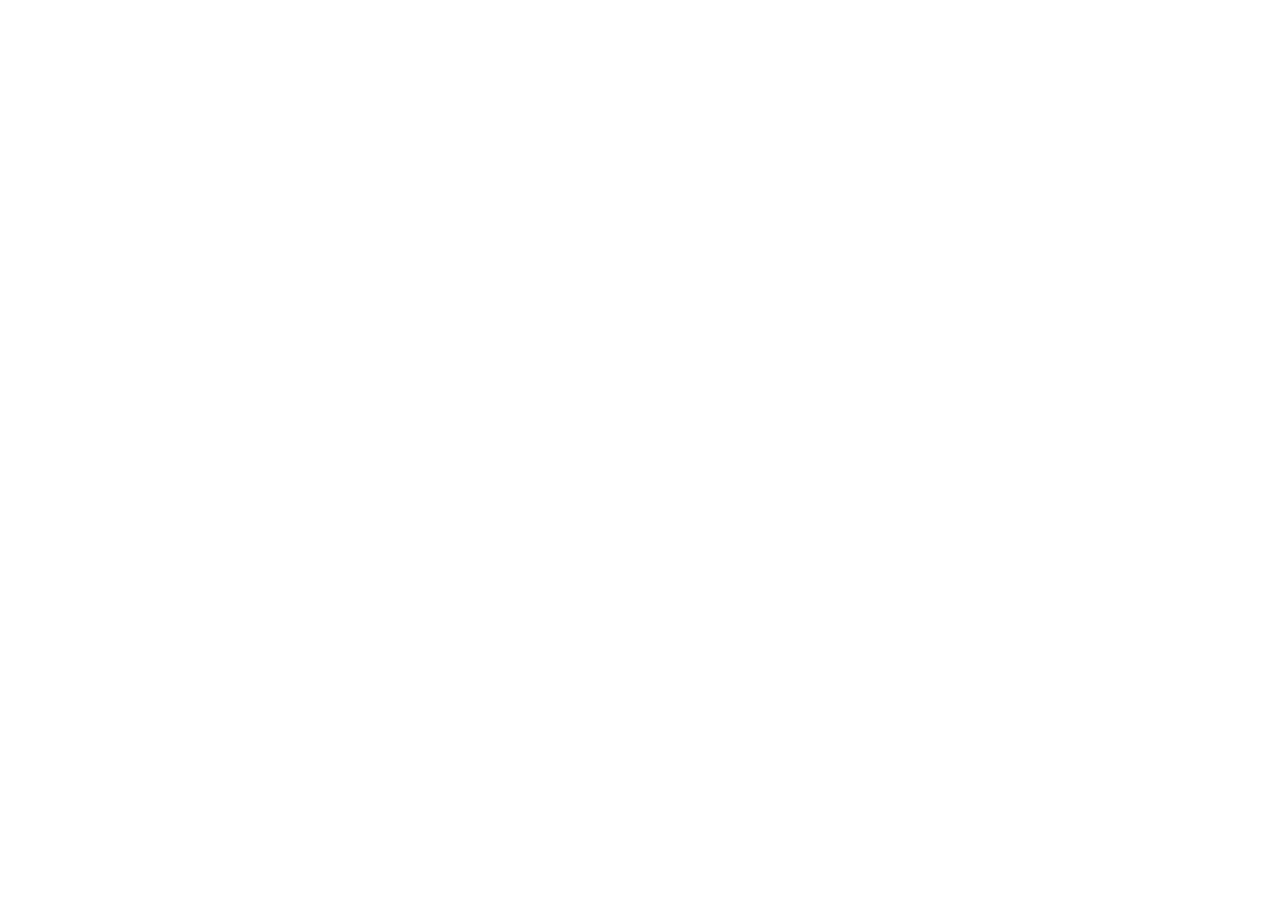
==== src/index.html @ 0541e979 "chore: initial commit from @angular/cli" ====
<!doctype html>
<html lang="en">
<head>
  <meta charset="utf-8">
  <title>Tp1</title>
  <base href="/">

  <meta name="viewport" content="width=device-width, initial-scale=1">
  <link rel="icon" type="image/x-icon" href="favicon.ico">
</head>
<body>
  <app-root></app-root>
</body>
</html>
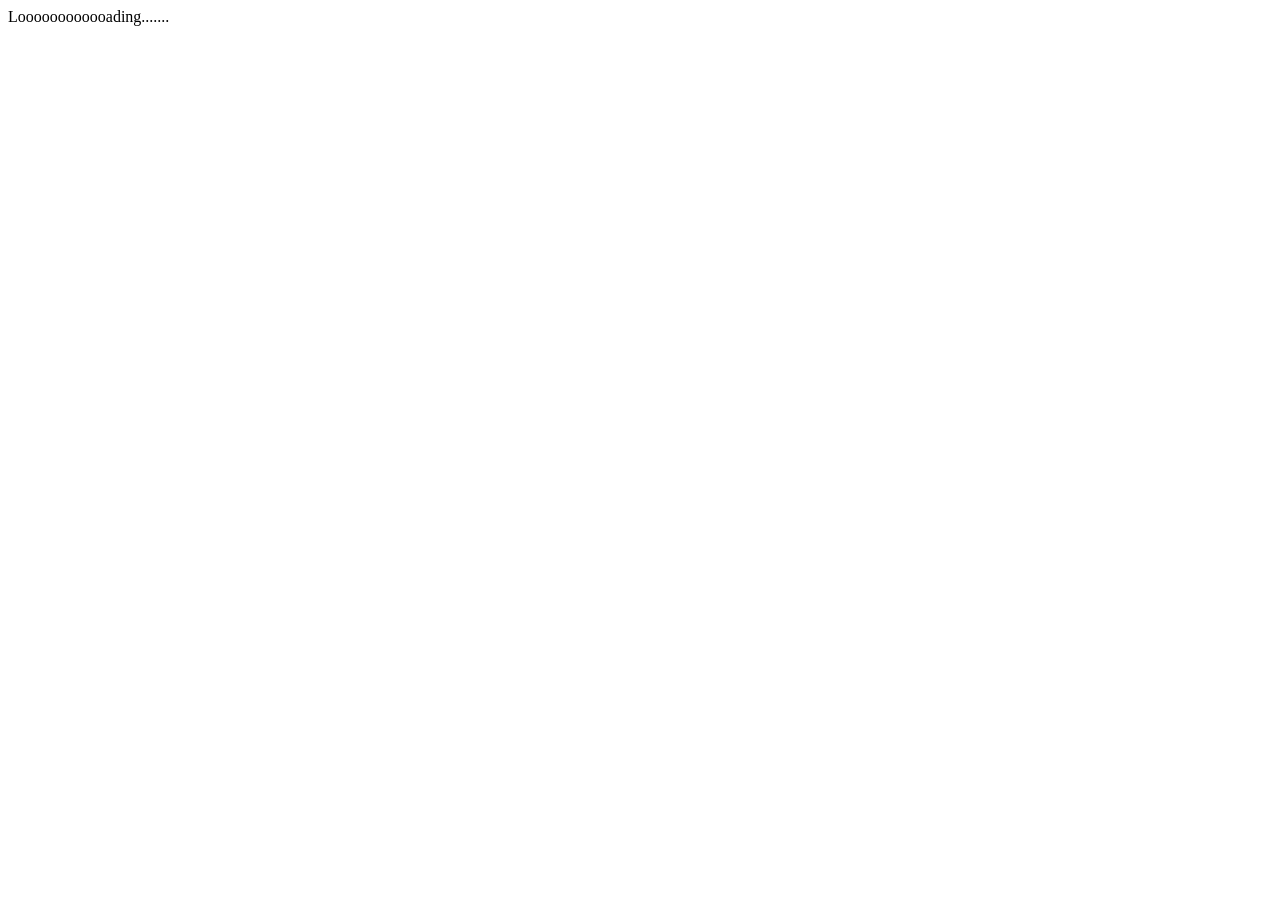
==== commit 9e253f41: "Initialiser projet Tp1 DmSe" ====
--- a/src/index.html
+++ b/src/index.html
@@ -9,6 +9,6 @@
   <link rel="icon" type="image/x-icon" href="favicon.ico">
 </head>
 <body>
-  <app-root></app-root>
+  <app-root>Loooooooooooading.......</app-root>
 </body>
 </html>
